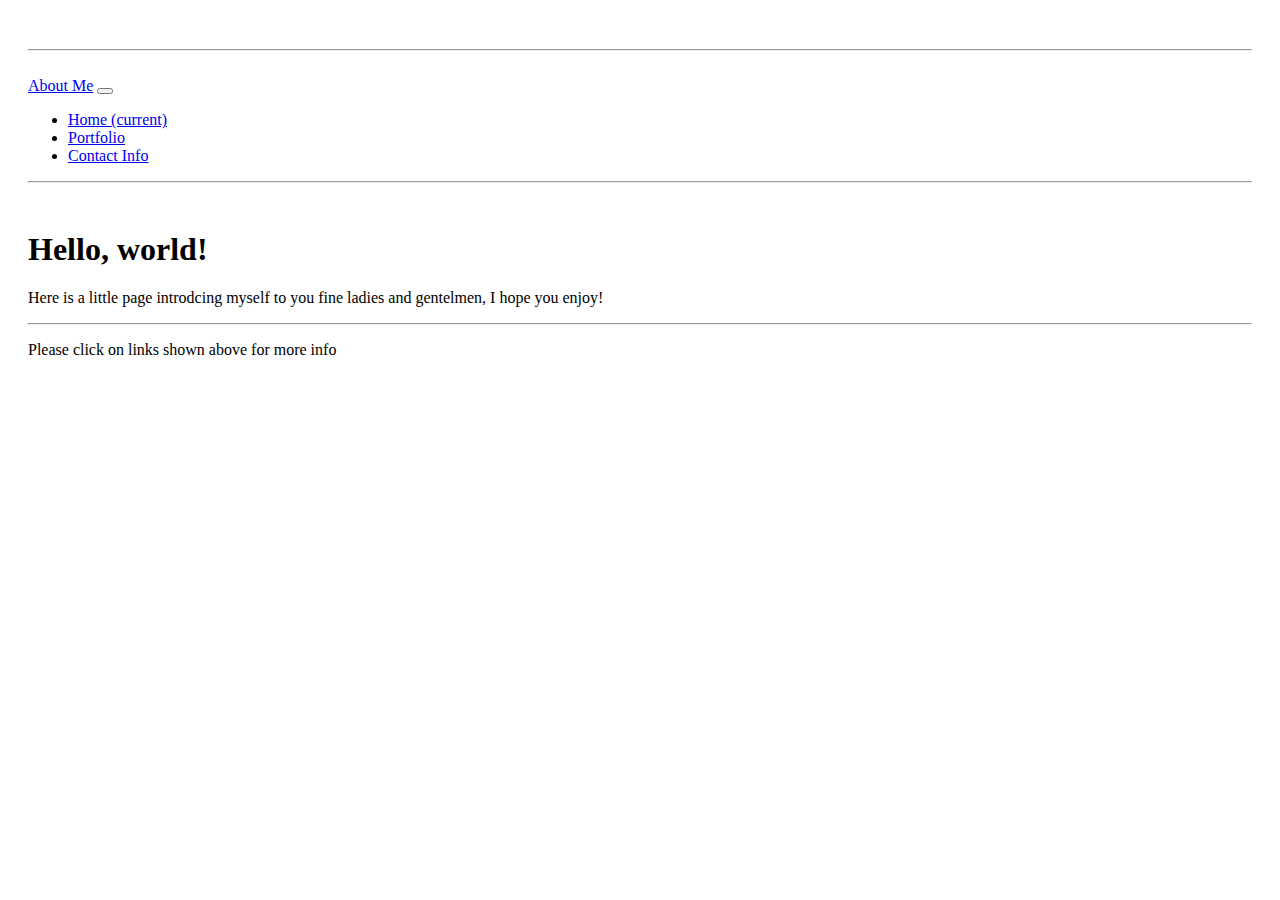
==== index.html @ 74947870 "Rename Portfolio.html to index.html" ====
<!doctype html>
<html lang="en">
  <head>
  
    <meta charset="utf-8">
    <meta name="viewport" content="width=device-width, initial-scale=1, shrink-to-fit=no">

    
    <link rel="stylesheet" href="https://cdn.jsdelivr.net/npm/bootstrap@4.5.3/dist/css/bootstrap.min.css" integrity="sha384-TX8t27EcRE3e/ihU7zmQxVncDAy5uIKz4rEkgIXeMed4M0jlfIDPvg6uqKI2xXr2" crossorigin="anonymous">
    <link rel="stylesheet" href="style.css" type="text/css">
    <title>Hello, world!</title>
    <link rel="preconnect" href="https://fonts.gstatic.com">
<link href="https://fonts.googleapis.com/css2?family=Lato:ital,wght@1,300&display=swap" rel="stylesheet">
  </head>
  <body>
    <style>
        body {padding: 20px;}
    </style>
    <h1></h1>
    <hr>
    <br>

    
    </div>
   
   

    
    <nav class="navbar navbar-expand-lg navbar-light bg-light">
        <a class="navbar-brand" href="#">About Me</a>
        <button class="navbar-toggler" type="button" data-toggle="collapse" data-target="#navbarSupportedContent" aria-controls="navbarSupportedContent" aria-expanded="false" aria-label="Toggle navigation">
          <span class="navbar-toggler-icon"></span>
        </button>
      


        <div class="collapse navbar-collapse" id="navbarSupportedContent">
          <ul class="navbar-nav ml-auto">
            <li class="nav-item active">
              <a class="nav-link" href="index.html">Home <span class="sr-only">(current)</span></a>
            </li>
            <li class="nav-item">
              <a class="nav-link" href="Portfolio.html">Portfolio</a>
            </li>
            <li class="nav-item">
                <a class="nav-link" href="#">Contact Info</a>
              </li>
              </div>
            </li>
            
          </ul>
          
        </div>
      </nav>
      <hr>
      <br>
      
      <div class="jumbotron">
        <h1 class="display-4">Hello, world!</h1>
        <p class="lead">Here is a little page introdcing myself to you fine ladies and gentelmen, I hope you enjoy!  </p>
        <hr class="my-4">
        <p class="lead">Please click on links shown above for more info</p>
        
      </div>

      <script src="https://code.jquery.com/jquery-3.5.1.slim.min.js" integrity="sha384-DfXdz2htPH0lsSSs5nCTpuj/zy4C+OGpamoFVy38MVBnE+IbbVYUew+OrCXaRkfj" crossorigin="anonymous"></script>
      <script src="https://cdn.jsdelivr.net/npm/bootstrap@4.5.3/dist/js/bootstrap.bundle.min.js" integrity="sha384-ho+j7jyWK8fNQe+A12Hb8AhRq26LrZ/JpcUGGOn+Y7RsweNrtN/tE3MoK7ZeZDyx" crossorigin="anonymous"></script>

  </body>
</html>
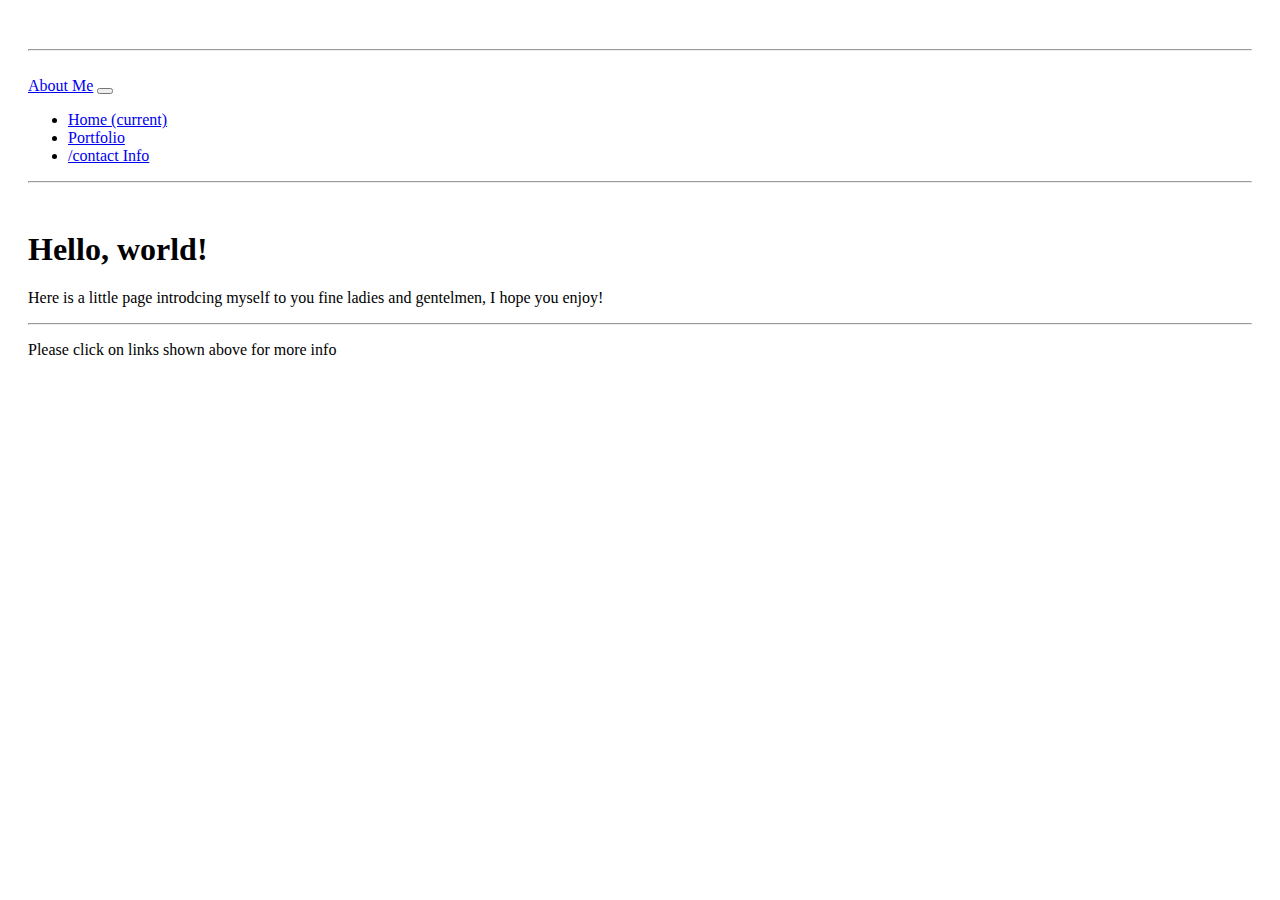
==== commit b60d0be2: "Update index.html" ====
--- a/index.html
+++ b/index.html
@@ -1,4 +1,4 @@
-<!doctype html>
+<!Doctype html>
 <html lang="en">
   <head>
   
@@ -37,13 +37,13 @@
         <div class="collapse navbar-collapse" id="navbarSupportedContent">
           <ul class="navbar-nav ml-auto">
             <li class="nav-item active">
-              <a class="nav-link" href="index.html">Home <span class="sr-only">(current)</span></a>
+              <a class="nav-link" href="/">Home <span class="sr-only">(current)</span></a>
             </li>
             <li class="nav-item">
-              <a class="nav-link" href="Portfolio.html">Portfolio</a>
+              <a class="nav-link" href="/portfolio">Portfolio</a>
             </li>
             <li class="nav-item">
-                <a class="nav-link" href="#">Contact Info</a>
+                <a class="nav-link" href="#">/contact Info</a>
               </li>
               </div>
             </li>
